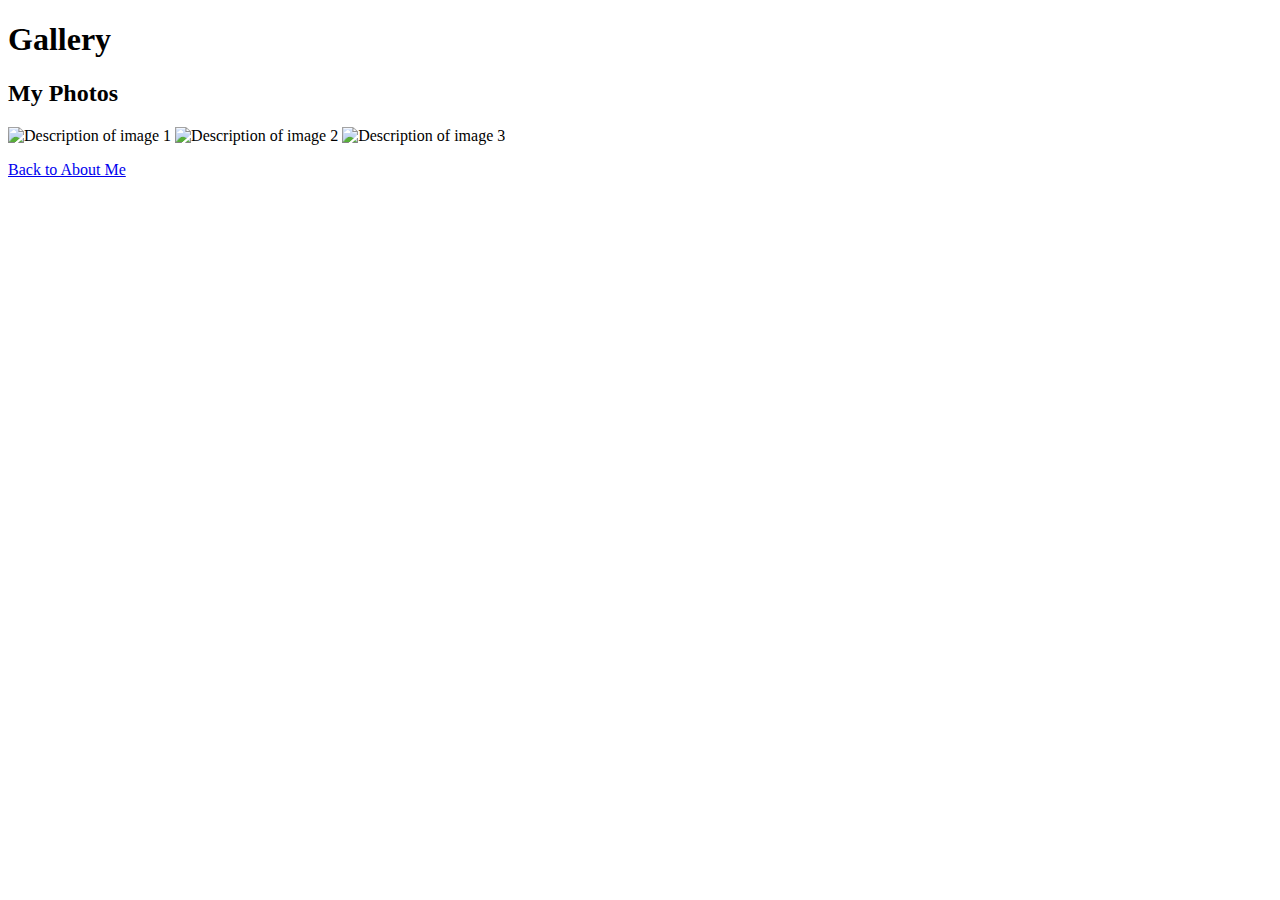
==== gallery.html @ 3a9d1e88 "message" ====
<!DOCTYPE html>
<html lang="en">
<head>
    <meta charset="UTF-8">
    <meta name="viewport" content="width=device-width, initial-scale=1.0">
    <title>Gallery</title>
    <link rel="stylesheet" href="backgrounds.css">
</head>
<body>
    <header>
        <h1>Gallery</h1>
    </header>
    <section id="gallery">
        <h2>My Photos</h2>
        <div class="gallery-images">
            <img src="image1.jpg" alt="Description of image 1">
            <img src="image2.jpg" alt="Description of image 2">
            <img src="image3.jpg" alt="Description of image 3">
        </div>
    </section>
    <footer>
        <p><a href="index.html">Back to About Me</a></p>
    </footer>
    <script src="scripts.js"></script>
</body>
</html>
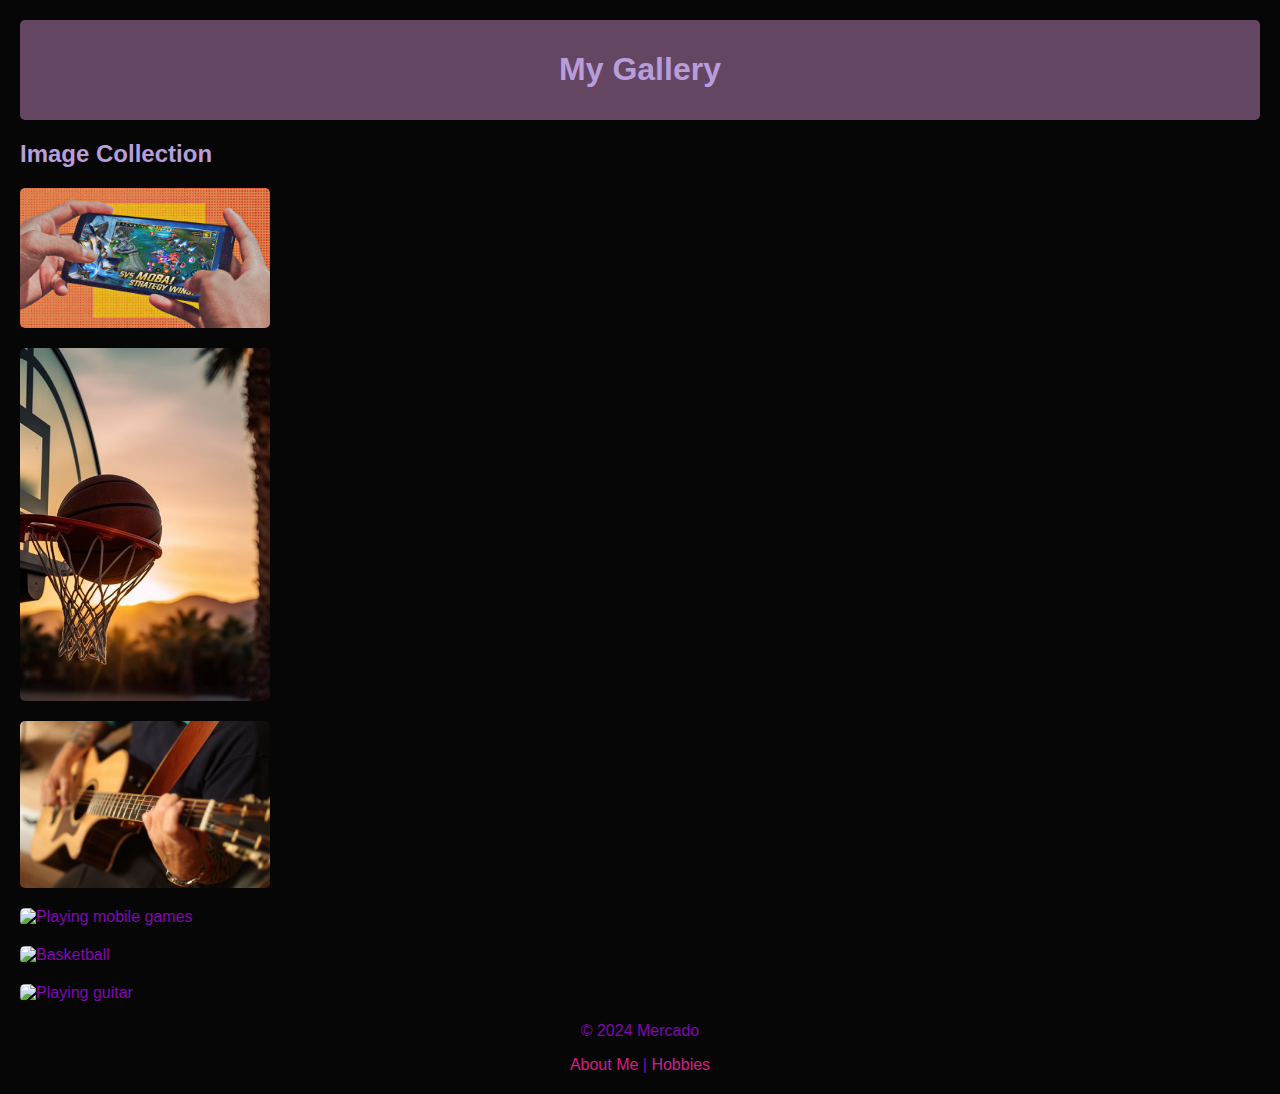
==== commit d4ee8585: "Replace old files with new ones" ====
--- a/gallery.html
+++ b/gallery.html
@@ -1,26 +1,33 @@
 <!DOCTYPE html>
 <html lang="en">
 <head>
-    <meta charset="UTF-8">
-    <meta name="viewport" content="width=device-width, initial-scale=1.0">
-    <title>Gallery</title>
-    <link rel="stylesheet" href="backgrounds.css">
+  <meta charset="UTF-8">
+  <meta name="viewport" content="width=device-width, initial-scale=1.0">
+  <title>Gallery</title>
+  <link rel="stylesheet" href="styles.css">
 </head>
 <body>
-    <header>
-        <h1>Gallery</h1>
-    </header>
-    <section id="gallery">
-        <h2>My Photos</h2>
-        <div class="gallery-images">
-            <img src="image1.jpg" alt="Description of image 1">
-            <img src="image2.jpg" alt="Description of image 2">
-            <img src="image3.jpg" alt="Description of image 3">
-        </div>
-    </section>
-    <footer>
-        <p><a href="index.html">Back to About Me</a></p>
-    </footer>
-    <script src="scripts.js"></script>
+  <header>
+    <h1>My Gallery</h1>
+  </header>
+
+  <section>
+    <h2>Image Collection</h2>
+    <div class="gallery">
+      <img src="image1.jpg" alt="Basketball" width="250" style="max-width: 100%; height: auto;">
+      <img src="image2.jpg" alt="Playing mobile games"width="250" style="max-width: 100%; height: auto;">
+      <img src="image3.jpg" alt="Playing guitar" width="250" style="max-width: 100%; height: auto;">
+      <img src="image4.jpg" alt="Playing mobile games" width="250" style="max-width: 100%; height: auto;">
+      <img src="image5.jpg" alt="Basketball" width="250" style="max-width: 100%; height: auto;">
+      <img src="image6.jpg" alt="Playing guitar" width="250" style="max-width: 100%; height: auto;">
+    </div>
+  </section>
+
+  <footer>
+    <p>&copy; 2024 Mercado</p>
+    <a href="index.html">About Me</a> | <a href="hobbies.html">Hobbies</a>
+  </footer>
+
+  <script src="script.js"></script>
 </body>
 </html>--- a/styles.css
+++ b/styles.css
@@ -0,0 +1,50 @@
+body {
+    background-color: #070606; /* Sky blue background */
+    color: #8207b3; /* Light text color for contrast */
+    font-family: Arial, sans-serif; /* Clean font */
+    margin: 0;
+    padding: 20px;
+  }
+  
+  header {
+    background-color: #644663; /* Slightly darker background for header */
+    padding: 10px;
+    border-radius: 5px;
+    text-align: center;
+  }
+  
+  h1, h2 {
+    color: #b89ddb; /* Bright yellow color for headings */
+  }
+  
+  footer {
+    text-align: center;
+    margin-top: 20px;
+  }
+  
+  a {
+    color: #d31e88; /* Bright yellow color for links */
+    text-decoration: none;
+  }
+  
+  a:hover {
+    text-decoration: underline; /* Underline on hover */
+  }
+  
+  img {
+    max-width: 100%;
+    height: auto;
+    border-radius: 5px; /* Rounded corners for images */
+  }
+  
+  .gallery {
+    display: flex;
+    flex-direction: column;
+    gap: 20px; /* Space between images and descriptions */
+  }
+  
+  .gallery-item {
+    text-align: center; /* Centering images and descriptions */
+    margin-bottom: 20px; /* Space between image and description */
+  }
+  